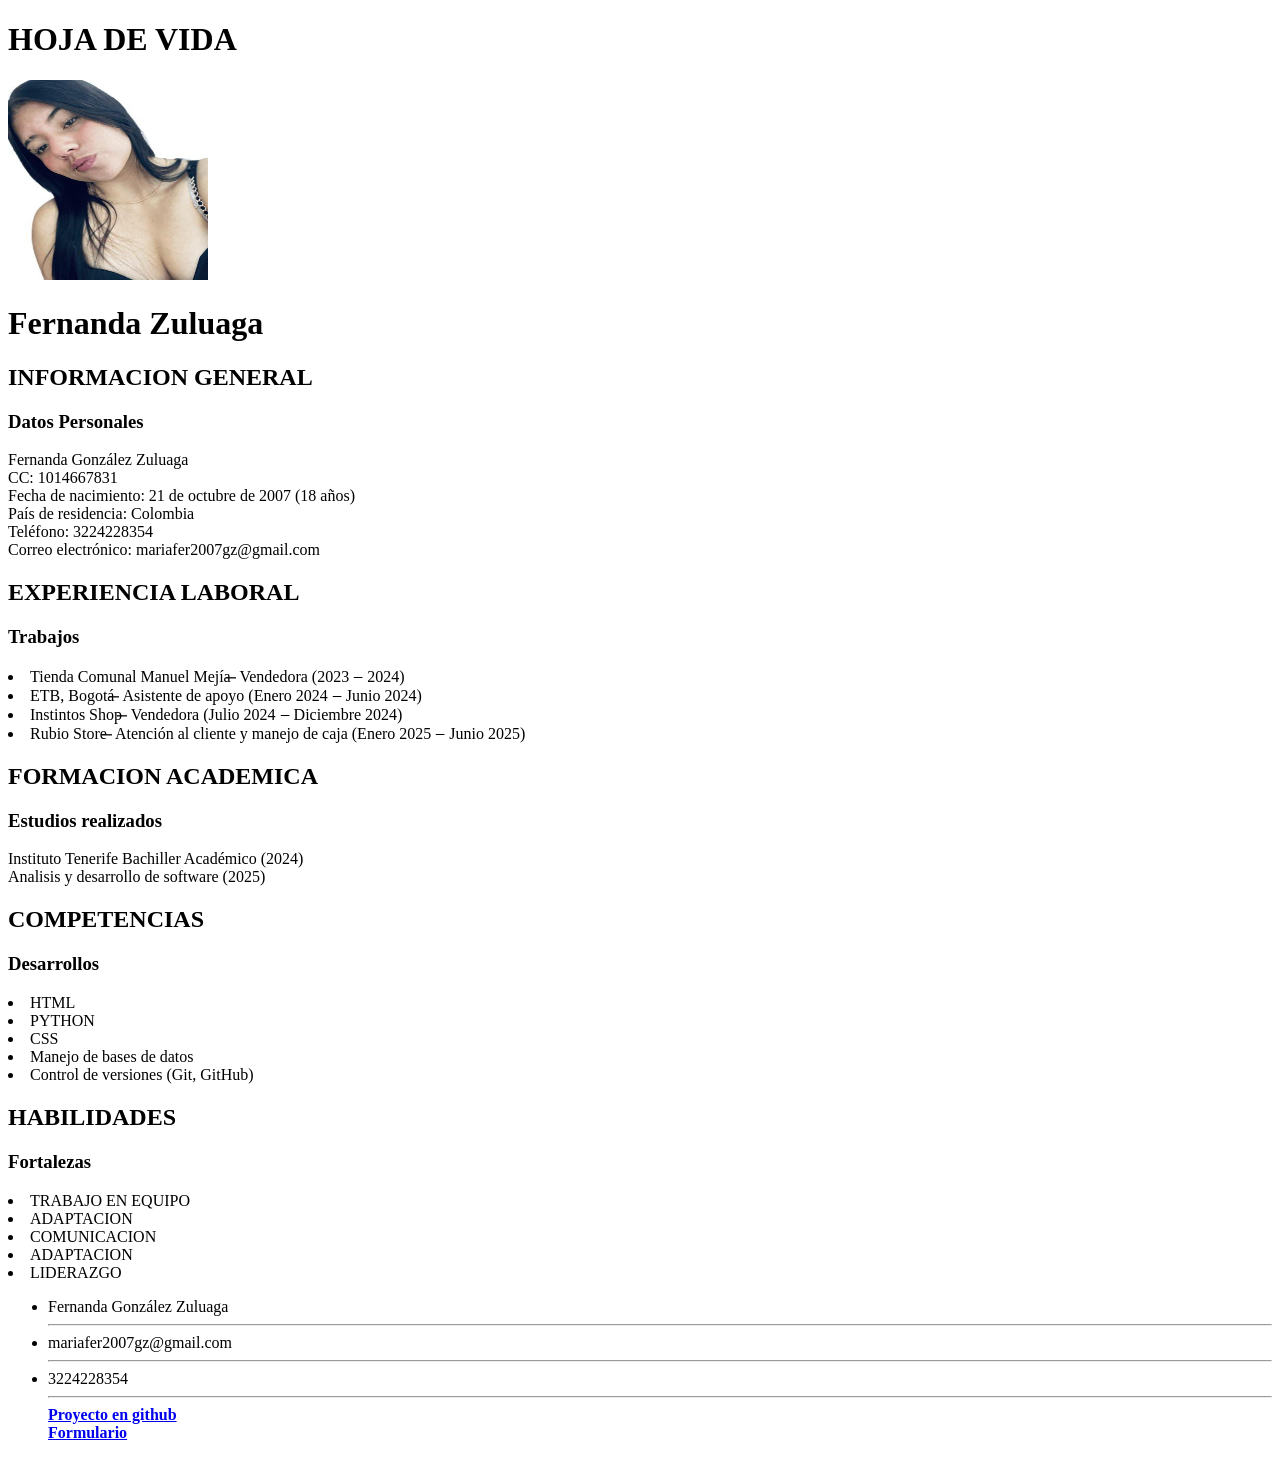
==== Index.html @ 70ac97ee "Update and rename Index.html.html to Index.html" ====
<!DOCTYPE html>
<html lang="es">
<head>
    <meta charset="UTF-8">
    <meta name="viewport" content="width=device-width, initial-scale=1.0">
    <title>HOJA DE VIDA</title>
   <link rel="stylesheet" href="css/style.css"> 
</head>
<body>
    <header>
        <div class="encabezado">
        <h1>HOJA DE VIDA</h1>
        <img src="img/imagen.jpg"width="200px" height="200px">
        <h1>Fernanda Zuluaga<h1>
</div>
</header>

    </header>
    <section>
            
        <article>
            <h2>INFORMACION GENERAL</h2>

              <h3>Datos Personales</h3>
            <p>Fernanda González Zuluaga   
            <br>
                CC: 1014667831
            <br> 
                Fecha de nacimiento: 21 de octubre de 2007 (18 años)
            <br>
            
                País de residencia: Colombia
            <br>
                Teléfono: 3224228354
            <br>
            Correo electrónico: mariafer2007gz@gmail.com</p>
        </article>


         <article>
            <h2>EXPERIENCIA LABORAL</h2>
                <h3>Trabajos</h3>
                <p>
                    <li>Tienda Comunal Manuel Mejía ̶ Vendedora (2023 ‒ 2024)</li>
                    <li>ETB, Bogotá ̶ Asistente de apoyo (Enero 2024 ‒ Junio 2024)</li> 
                    <li>Instintos Shop ̶ Vendedora (Julio 2024 ‒ Diciembre 2024)</li>
                    <li>Rubio Store ̶ Atención al cliente y manejo de caja (Enero 2025 ‒ Junio 2025)</li>
              
        </article>

        <article>
            <h2>FORMACION ACADEMICA</h2>
                <h3>Estudios realizados</h3>
            <p>Instituto Tenerife Bachiller Académico (2024)
            <br>
               Analisis y desarrollo de software (2025)</p>
        </article>

        <article>
            <h2>COMPETENCIAS</h2>
                <h3>Desarrollos</h3>
                <p>
                    <li>HTML</li>
                    <li>PYTHON</li>
                    <li>CSS</li>
                    <li>Manejo de bases de datos</li>
                    <li>Control de versiones (Git, GitHub)</li>    
        </article>

        <article>
            <h2>HABILIDADES</h2>
        </ol>
            <h3>Fortalezas</h3>
                <li>TRABAJO EN EQUIPO</li>
                <li>ADAPTACION</li>
                <li>COMUNICACION</li>
                <li>ADAPTACION</li>
                <li>LIDERAZGO</li>
        </p>
        </article>

    </section>

    <footer>
        <p>
            <ul>
                 <li>Fernanda González Zuluaga</li>
                 <hr>
                 <li>mariafer2007gz@gmail.com</li>
                 <hr>
                 <li>3224228354</li>   
                 <hr>  
                 <a href="https://github.com/fernanda1021z/Bitacora.git"><strong>Proyecto en github</strong></a>
                <br>
                 <a href="Formulario.html"><strong>Formulario</strong></a>  
            </ul>
        </p>
    </footer>


</body>
</html>
</html>
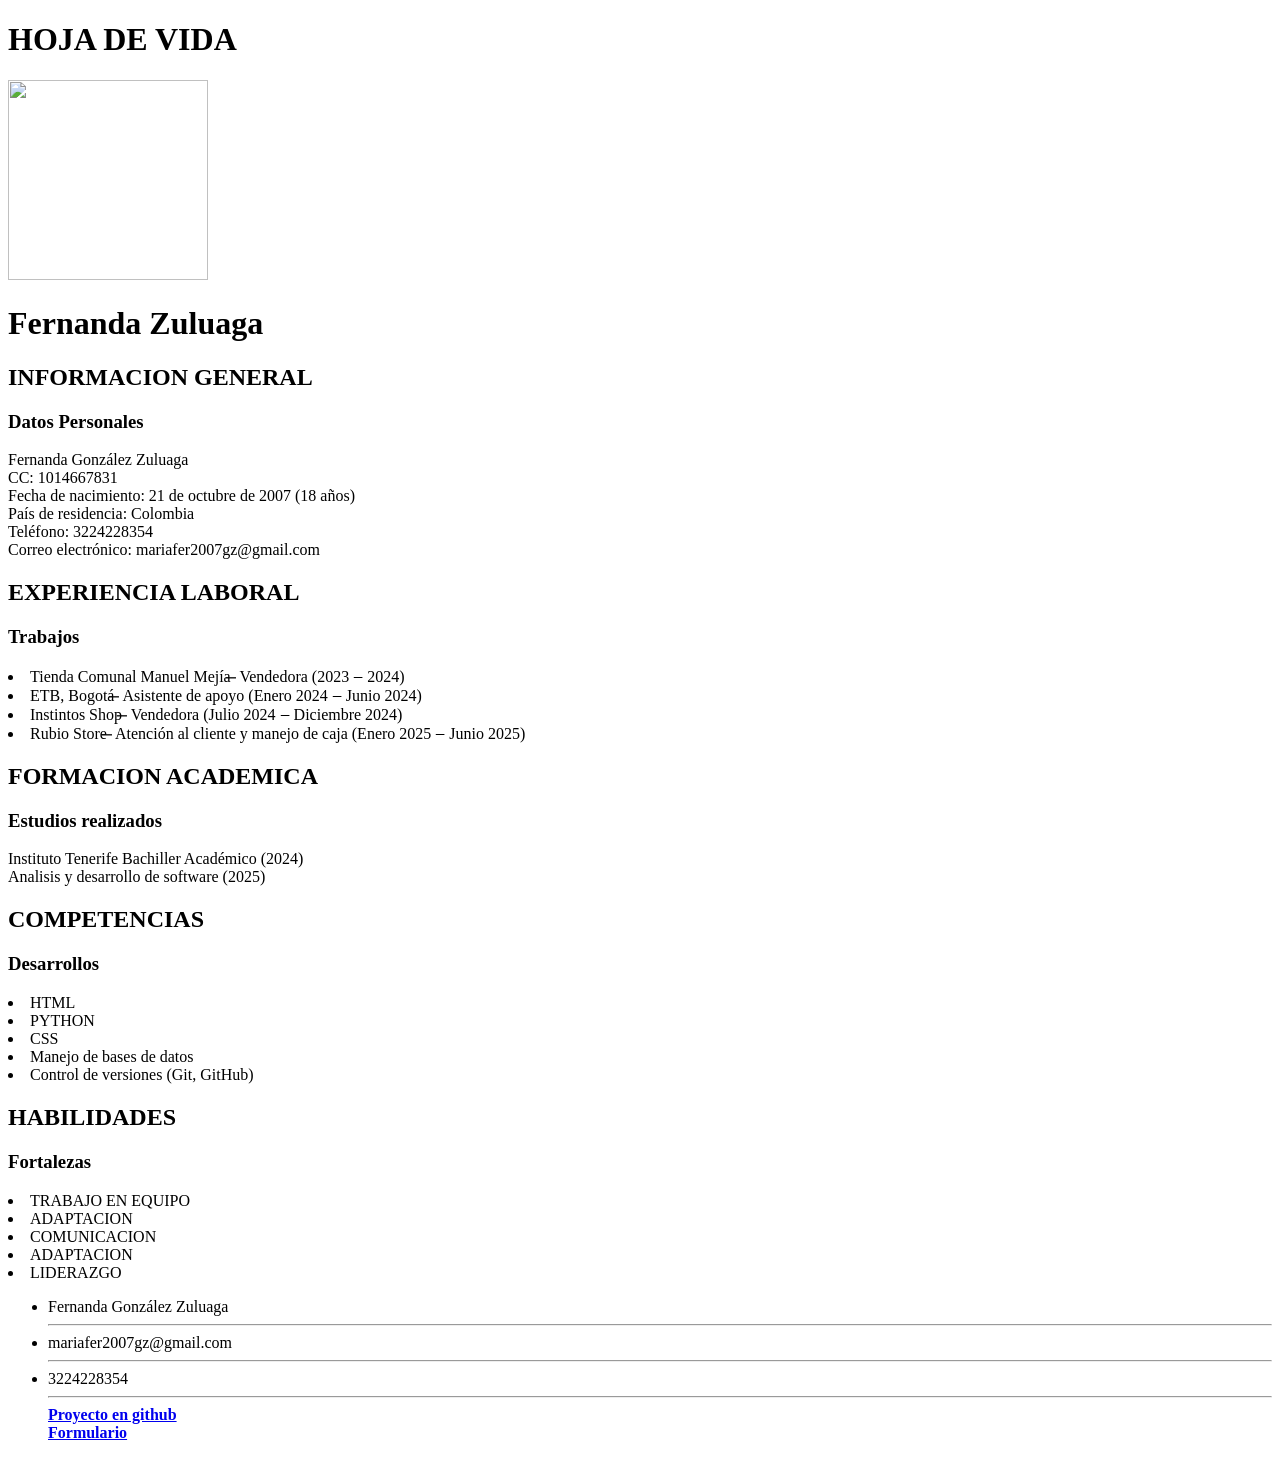
==== commit c71add06: "Add files via upload" ====
--- a/Index.html
+++ b/Index.html
@@ -100,4 +100,4 @@
 
 </body>
 </html>
-</html>
+</html>
